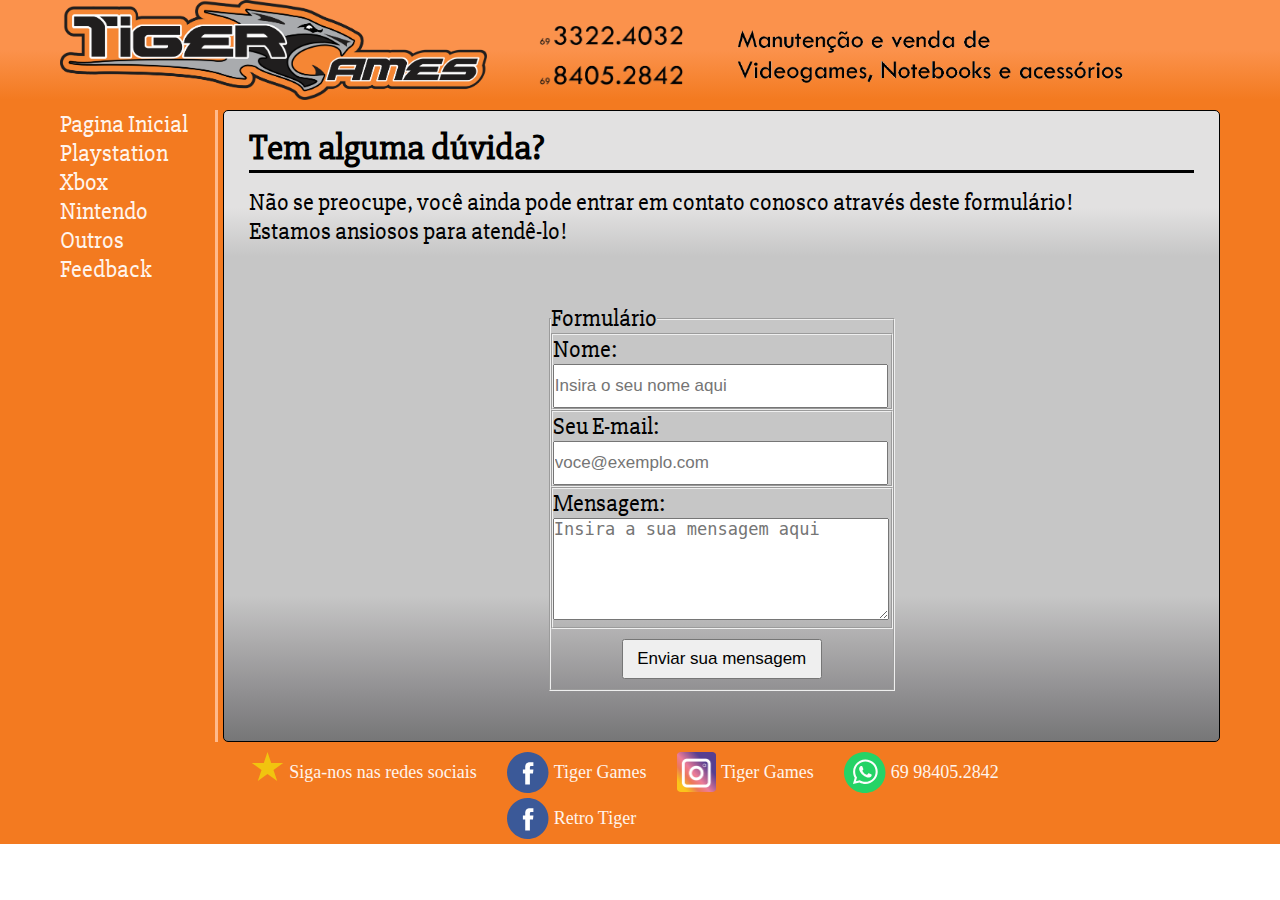
==== feedback.html @ be66d341 "commit" ====
<!DOCTYPE html>
<html lang="pt-br">

<head>
    <meta charset="utf-8">
    <title>
        Tiger Games - Consoles Playstation
    </title>

    <link href="https://fonts.googleapis.com/css?family=Slabo+27px" rel="stylesheet">
    <link href="https://fonts.googleapis.com/css?family=Merriweather" rel="stylesheet">

    <link href="https://fonts.googleapis.com/icon?family=Material+Icons" rel="stylesheet">

    <link rel="stylesheet" href="CSS/conteudo.css">
    <link rel="stylesheet" href="CSS/lista.css">
    <link rel="stylesheet" href="CSS/texto.css">
    <link rel="stylesheet" href="CSS/imagens.css">
</head>


<body>
    <header>
        <div class="cabecalho">
            <img class="logo" src="imagens/Loja/logo TigerGames_NOVO.png">
            <img class="telefone" src="imagens/Loja/telefone.png" height="60%">
            <img class="telefone" src="imagens/Loja/legenda.png">
        </div>
    </header>

    <main>
        <div class="pai">
            <div class="conteudo">
                <div class="menu">
                    <nav>
                        <ul id="nav">
                            <li><a href="index.html">Pagina Inicial</a></li>
                            <li><a href="#">Playstation</a>
                                <ul>
                                    <li><a href="playstation/historia.html"> > História</a></li>
                                    <li><a href="playstation/consoles.html"> > Consoles</a></li>
                                    <li><a href="playstation/portateis.html"> > Portáteis</a></li>
                                </ul>
                            </li>
                            <li><a href="#">Xbox</a>
                                <ul>
                                    <li><a href="#"> > História</a></li>
                                    <li><a href="#"> > Consoles</a></li>
                                </ul>
                            </li>
                            <li><a href="#">Nintendo</a>
                                <ul>
                                    <li><a href="#"> > História</a></li>
                                    <li><a href="#"> > Consoles</a></li>
                                </ul>
                            </li>
                            <li><a href="#">Outros</a></li>
                            <li><a href="feedback.html">Feedback</a></li>
                        </ul>
                    </nav>
                </div>

                <div class="resultado">
                    <div class="titulo-texto">
                        <h1>Tem alguma dúvida?</h1>
                    </div>

                    <div class="texto">
                        <p>
                            Não se preocupe, você ainda pode entrar em contato conosco através deste formulário!
                            <br>Estamos ansiosos para atendê-lo!
                        </p>
                        <br><br>
                    </div>
                    <form class="form">
                        <fieldset>
                            <legend>Formulário</legend>
                            <fieldset>
                                <label for="name">Nome:</label>
                                <input type="text" id="name" placeholder="Insira o seu nome aqui" required />
                            </fieldset>
                            <fieldset>
                                <label for="mail">Seu E-mail:</label>
                                <input type="email" id="mail" placeholder="voce@exemplo.com" required />
                            </fieldset>
                            <fieldset>
                                <label for="msg">Mensagem:</label>
                                <textarea class="mensagem" id="msg" placeholder="Insira a sua mensagem aqui" required></textarea>
                            </fieldset>
                            <div class="botao">
                                <button type="submit">Enviar sua mensagem</button>
                            </div>
                        </fieldset>
                    </form>
                </div>
            </div>
        </div>
    </main>
    <footer>
        <div class="rodape">
            <div><img src="imagens/social/estrelas.svg" alt=""></div>
            <p class="texto-rodape">Siga-nos nas redes sociais</p>

            <div class="social">
                <div class="social-face">
                    <img src="imagens/social/facebook.svg" alt="">
                    <a class="texto-rodape" href="https://www.facebook.com/lojatigergames/">Tiger Games</a>
                </div>
                <div class="social-face">
                    <img src="imagens/social/facebook.svg" alt="">
                    <a class="texto-rodape" href="https://www.facebook.com/RetroTigerr/">Retro Tiger</a>
                </div>
            </div>
            <div class="social-face">
                <img src="imagens/social/instagram.png" height="40px" alt="">
                <a class="texto-rodape" href="https://www.instagram.com/lojatigergames/?hl=pt-br">Tiger Games</a>
            </div>
            <div class="social-whatsapp">
                <img src="imagens/social/whatsapp.svg" alt="">

            </div>
            <p class="texto-rodape">69 98405.2842</p>

        </div>
    </footer>
</body>

</html>
---- CSS/conteudo.css ----
*{
    margin: 0;
    padding: 0;
}
.pai{
    background-color: #f37a20;
    width: 100%;
    min-height: 600px;
    display: flex;
}
.cabecalho{
    background-image: linear-gradient(360deg,#f37a20,#fb924c,#fb924c);
    width: 100%;
    height: auto;
    display: flex;
    flex-direction: row;
    flex-wrap: wrap;
}
.logo{
    height: 100px;
    width: auto;
    margin-left: 60px;
}
.telefone{
    height: 60px;
    width: auto;
    margin-left: 50px;
    margin-top: 25px;
}

.conteudo{
    width: 100%;
    height: 100%;
    margin-top: 10px;
    display: flex;
    flex-direction: row;
}
.menu{
    width: 200px;
    height: 580px auto;
    margin-left: 60px;
    margin-right: 5px;   
    border-right: 3px solid #ffba8c;
}

.resultado{
    background-image: linear-gradient(180deg,#e2e1e1,#e2e1e1,#e2e1e1,#c6c6c6,#c6c6c6,#c6c6c6,#c6c6c6,#c6c6c6,#c6c6c6,#c6c6c6,#c6c6c6,#abaaab,#908f91,#767677);
    width: 100%;
    height: 100%;
    border-radius: 5px;
    margin-right: 60px;
    border: 1px solid black;  
}
.texto>table{
    display: flex;
    justify-content: center;
    border: 2px solid black;
}
.rodape{
    background-color: #f37a20;
    width: 100%;
    height: auto;
    display: flex;
    flex-direction: row;
    justify-content: center;
    padding-top: 10px;
}
.form{
    display: flex;
    justify-content: center;
    padding-bottom: 50px;    
    font-family: 'Slabo 27px', serif;    
    font-size: 24px;
}

.form>fieldset>fieldset>input{
    width: 98%;
    height: 40px;
    font-size: 17px;
    font-size: 20px;

}

.form>fieldset>fieldset>input{
    width: 98%;
    height: 40px;
    font-size: 17px;
}
.mensagem{
    width: 99%;
    height: 100px;
    font-size: 17px;
    
}
.botao{
    display: flex;
    flex-direction: column;
    align-items: center;
    padding: 10px;
}
.botao>button{
    height: 40px;
    width: 200px;
    font-size: 17px;
}
---- CSS/lista.css ----
ul {
    margin: 0;
    padding: 0;
    list-style: none;
    width: 150px;
    }
ul li {
    position: relative;
}
li ul {
    position: absolute;
    left: 150px;
    top: 0;
    display: none;
    border: 1px solid black;
    border-bottom-right-radius: 3px;
    border-top-right-radius: 3px;
}        
ul li a {
    font-family: 'Slabo 27px', serif;
    display: block;
    font-size: 24px;
    text-decoration: none;
    color: #fff4ec;
    list-style: none;

}
li:hover ul { 
    display: block;
    font-family: 'Slabo 27px', serif;
    font-size: 24px;
    background-color: #5e5d5f;
}
ul li a:hover{
    font-family: 'Slabo 27px', serif;
    background-color: #5e5d5f;
    text-decoration:underline;
    border: 1px solid black;
    border-bottom-left-radius: 3px;
    border-top-left-radius: 3px;
    font-size: 26px;
}
---- CSS/texto.css ----
*{
    margin: 0;
    padding: 0;
}
.titulo-texto{
    font-family: 'Slabo 27px', serif;    
    font-size: 18px;
    margin: 15px 25px;
    border-bottom: 3px solid black;
}
.texto{
    font-family: 'Slabo 27px', serif;    
    font-size: 24px;
    text-align: justify;
    margin: 0 25px;
    font-weight: 2.5px;
}
.titulo-console{
    font-family: 'Slabo 27px', serif;    
    font-size: 30px;
    margin: 5px 25px;
    border-bottom: 1px solid black;
    padding-top: 20px;
}
.texto-rodape{
    font-family: 'Times New Roman', Times, serif;    
    text-decoration: none;
    font-size: 18px;
    color: #fff4ec;
    padding: 5px;
    padding-right: 30px;
    margin-top: 5px;
}
.icone>span>span{
    font-family: 'Merriweather', serif;
    font-size: 20px;
}
---- CSS/imagens.css ----
*{
    margin: 0;
    padding: 0;
}
.logo-play{
    padding: 20px 0;
    display: flex;
    justify-content: center;
}

.social{
    flex-direction: column;
}
.social-face{
    display: flex;
    flex-direction: row;
    padding-bottom: 5px;
}
.consoles{
    padding: 20px 0;
    display: flex;
    justify-content: center;

}
.consoles img {
    border-radius: 25px;
    border: 1px solid black;
}
.icone>span>i{
    font-size: 30px;
}
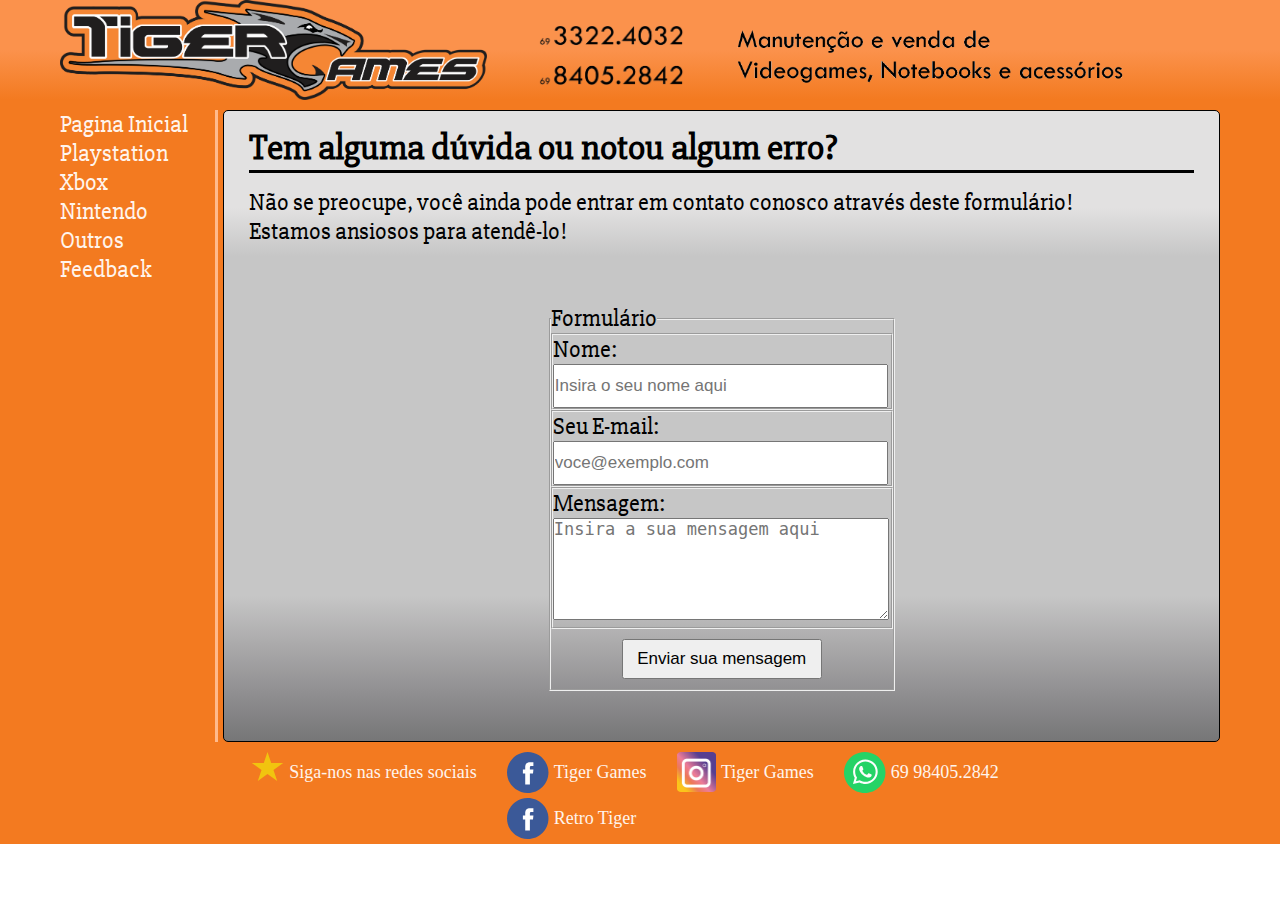
==== commit b1345123: "commit" ====
--- a/feedback.html
+++ b/feedback.html
@@ -1,4 +1,4 @@
-<!DOCTYPE html>
+ <!DOCTYPE html>
 <html lang="pt-br">
 
 <head>
@@ -44,14 +44,15 @@
                             </li>
                             <li><a href="#">Xbox</a>
                                 <ul>
-                                    <li><a href="#"> > História</a></li>
-                                    <li><a href="#"> > Consoles</a></li>
+                                    <li><a href="../xbox/historia.html"> > História</a></li>
+                                    <li><a href="../xbox/consoles.html"> > Consoles</a></li>
                                 </ul>
                             </li>
                             <li><a href="#">Nintendo</a>
                                 <ul>
-                                    <li><a href="#"> > História</a></li>
-                                    <li><a href="#"> > Consoles</a></li>
+                                    <li><a href="nintendo/historia.html"> > História</a></li>
+                                    <li><a href="nintendo/consoles.html"> > Consoles</a></li>
+                                    <li><a href="nintendo/portateis.html"> > Portáteis</a></li>
                                 </ul>
                             </li>
                             <li><a href="#">Outros</a></li>
@@ -62,7 +63,7 @@
 
                 <div class="resultado">
                     <div class="titulo-texto">
-                        <h1>Tem alguma dúvida?</h1>
+                        <h1>Tem alguma dúvida ou notou algum erro?</h1>
                     </div>
 
                     <div class="texto">
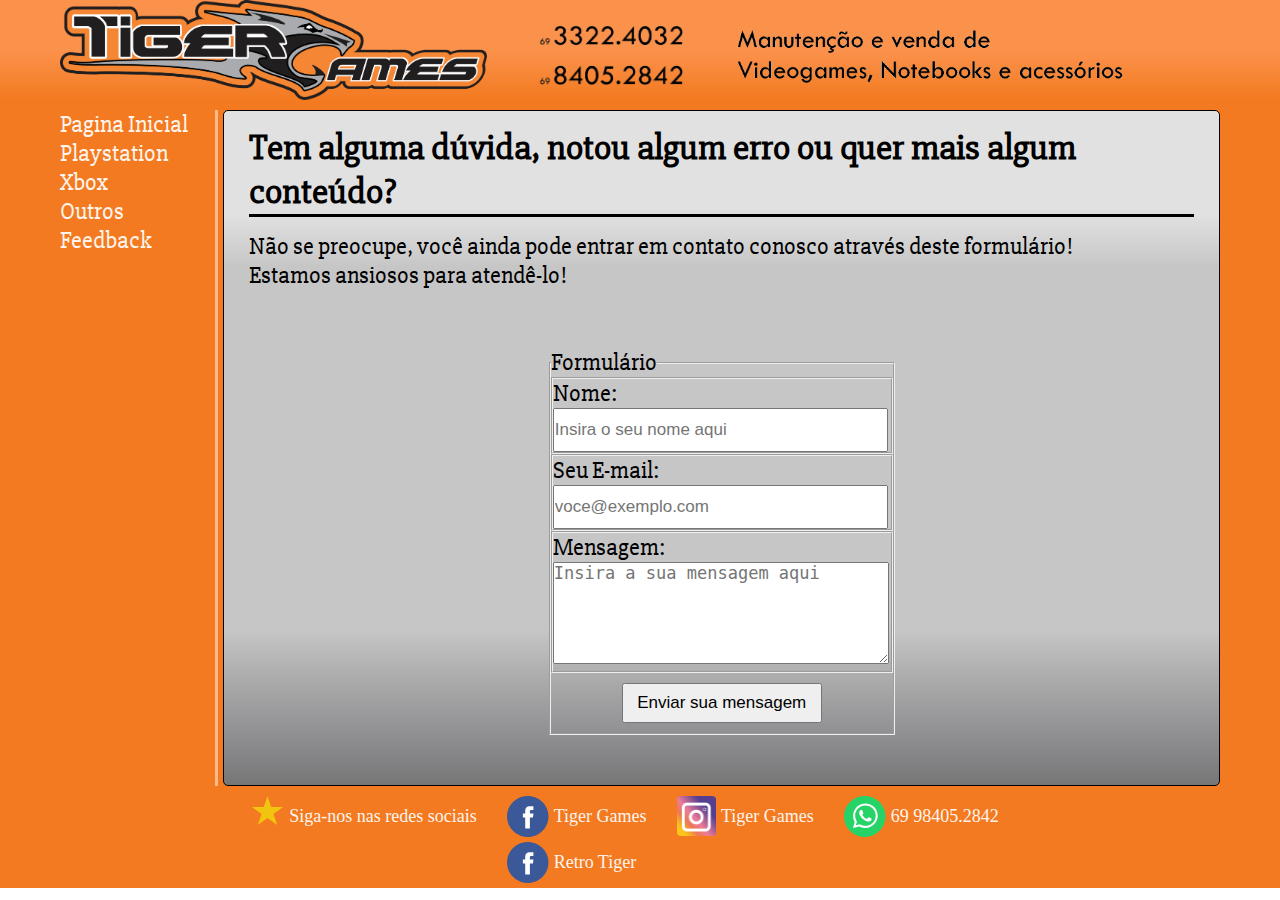
==== commit 8e80a413: "commit" ====
--- a/feedback.html
+++ b/feedback.html
@@ -4,7 +4,7 @@
 <head>
     <meta charset="utf-8">
     <title>
-        Tiger Games - Consoles Playstation
+        Tiger Games - Feedback
     </title>
 
     <link href="https://fonts.googleapis.com/css?family=Slabo+27px" rel="stylesheet">
@@ -37,25 +37,16 @@
                             <li><a href="index.html">Pagina Inicial</a></li>
                             <li><a href="#">Playstation</a>
                                 <ul>
-                                    <li><a href="playstation/historia.html"> > História</a></li>
                                     <li><a href="playstation/consoles.html"> > Consoles</a></li>
                                     <li><a href="playstation/portateis.html"> > Portáteis</a></li>
                                 </ul>
                             </li>
                             <li><a href="#">Xbox</a>
                                 <ul>
-                                    <li><a href="../xbox/historia.html"> > História</a></li>
                                     <li><a href="../xbox/consoles.html"> > Consoles</a></li>
                                 </ul>
                             </li>
-                            <li><a href="#">Nintendo</a>
-                                <ul>
-                                    <li><a href="nintendo/historia.html"> > História</a></li>
-                                    <li><a href="nintendo/consoles.html"> > Consoles</a></li>
-                                    <li><a href="nintendo/portateis.html"> > Portáteis</a></li>
-                                </ul>
-                            </li>
-                            <li><a href="#">Outros</a></li>
+                            <li><a href="outros.html">Outros</a></li>
                             <li><a href="feedback.html">Feedback</a></li>
                         </ul>
                     </nav>
@@ -63,7 +54,7 @@
 
                 <div class="resultado">
                     <div class="titulo-texto">
-                        <h1>Tem alguma dúvida ou notou algum erro?</h1>
+                        <h1>Tem alguma dúvida, notou algum erro ou quer mais algum conteúdo?</h1>
                     </div>
 
                     <div class="texto">
--- a/CSS/conteudo.css
+++ b/CSS/conteudo.css
@@ -52,10 +52,16 @@
     margin-right: 60px;
     border: 1px solid black;  
 }
+
 .texto>table{
     display: flex;
     justify-content: center;
+    margin: 15px;
+}
+.texto>table>tbody{
     border: 2px solid black;
+    border-radius: 4px;
+    background-color: #fb924c;
 }
 .rodape{
     background-color: #f37a20;
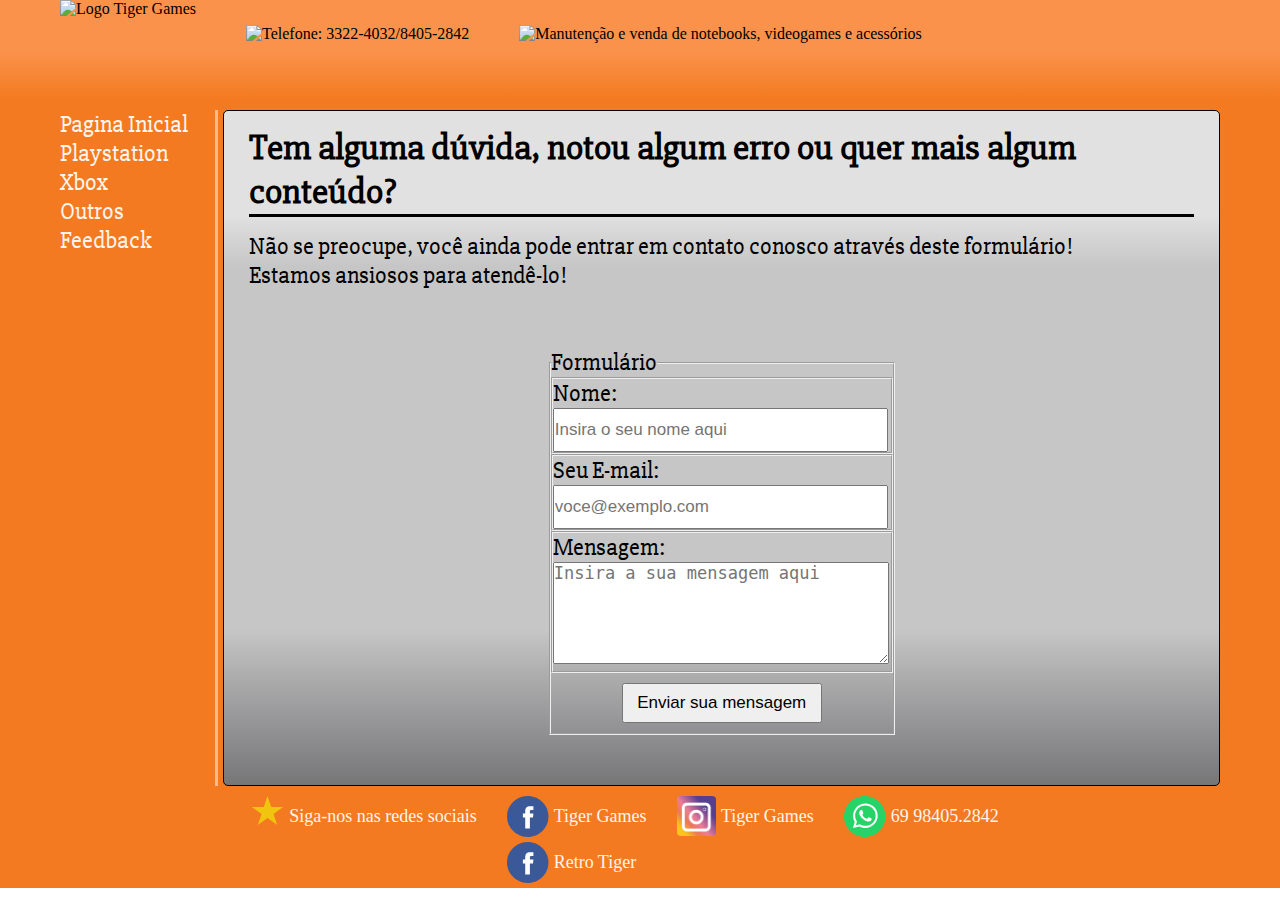
==== commit 4b49e7b2: "commit" ====
--- a/feedback.html
+++ b/feedback.html
@@ -22,9 +22,9 @@
 <body>
     <header>
         <div class="cabecalho">
-            <img class="logo" src="imagens/Loja/logo TigerGames_NOVO.png">
-            <img class="telefone" src="imagens/Loja/telefone.png" height="60%">
-            <img class="telefone" src="imagens/Loja/legenda.png">
+            <img class="logo" src="imagens/loja/logo TigerGames_NOVO.png" alt="Logo Tiger Games">
+            <img class="telefone" src="imagens/loja/telefone.png" height="60%" alt="Telefone: 3322-4032/8405-2842">
+            <img class="telefone" src="imagens/loja/legenda.png" alt="Manutenção e venda de  notebooks, videogames e acessórios">
         </div>
     </header>
 
@@ -95,20 +95,20 @@
 
             <div class="social">
                 <div class="social-face">
-                    <img src="imagens/social/facebook.svg" alt="">
+                    <img src="imagens/social/facebook.svg" alt="logo facebook">
                     <a class="texto-rodape" href="https://www.facebook.com/lojatigergames/">Tiger Games</a>
                 </div>
                 <div class="social-face">
-                    <img src="imagens/social/facebook.svg" alt="">
+                    <img src="imagens/social/facebook.svg" alt="logo facebook">
                     <a class="texto-rodape" href="https://www.facebook.com/RetroTigerr/">Retro Tiger</a>
                 </div>
             </div>
             <div class="social-face">
-                <img src="imagens/social/instagram.png" height="40px" alt="">
+                <img src="imagens/social/instagram.png" height="40px" alt="logo instagram">
                 <a class="texto-rodape" href="https://www.instagram.com/lojatigergames/?hl=pt-br">Tiger Games</a>
             </div>
             <div class="social-whatsapp">
-                <img src="imagens/social/whatsapp.svg" alt="">
+                <img src="imagens/social/whatsapp.svg" alt="logo whatsapp">
 
             </div>
             <p class="texto-rodape">69 98405.2842</p>
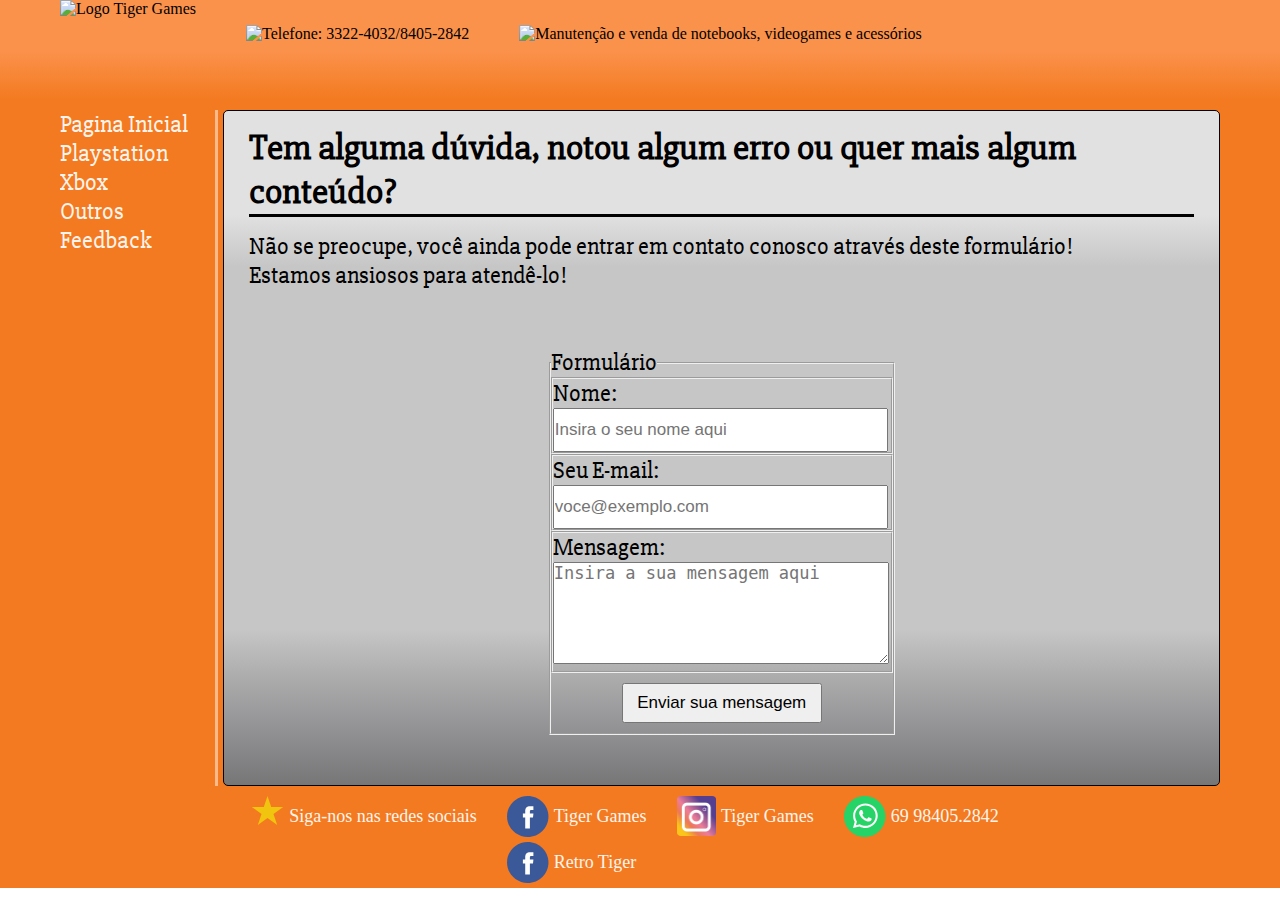
==== commit 7f9500de: "commit" ====
--- a/feedback.html
+++ b/feedback.html
@@ -22,7 +22,7 @@
 <body>
     <header>
         <div class="cabecalho">
-            <img class="logo" src="imagens/loja/logo TigerGames_NOVO.png" alt="Logo Tiger Games">
+            <img class="logo" src="imagens/loja/logoTigerGames_NOVO.png" alt="Logo Tiger Games">
             <img class="telefone" src="imagens/loja/telefone.png" height="60%" alt="Telefone: 3322-4032/8405-2842">
             <img class="telefone" src="imagens/loja/legenda.png" alt="Manutenção e venda de  notebooks, videogames e acessórios">
         </div>
